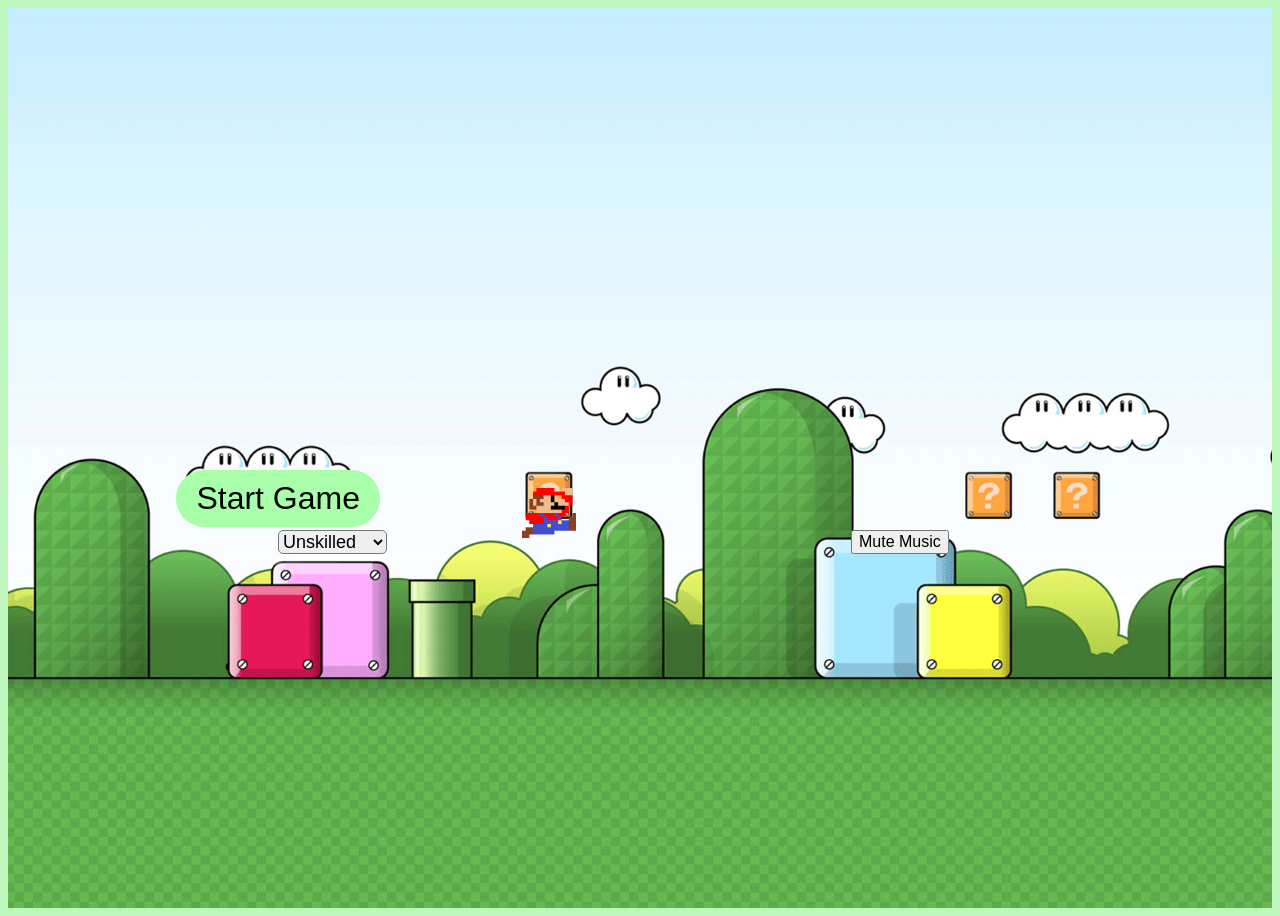
==== index.html @ 12404a28 "new push" ====
<!DOCTYPE htm1>
<html lang="en">
  <head>
    <link rel="preconnect" href="https://fonts.googleapis.com" />
    <link rel="preconnect" href="https://fonts.gstatic.com" crossorigin />
    <link
      href="https://fonts.googleapis.com/css2?family=Merriweather:ital,opsz,wght@0,18..144,300..900;1,18..144,300..900&display=swap"
      rel="stylesheet"
    />
    <title>Hoppy Mario</title>
    <link rel="stylesheet" href="style.css" />
    <script src="script.js" defer></script>
    <link rel="icon" type="image/png" href="assets/Web Icon.png"/>
  </head>
  <body>
    <div id="game_container">
      
      <div id="bird"></div>
      <div id="score"></div>
    </div>
    <button id="start-btn" onclick="onStartButtonClick()">Start Game</button>
    <button id="mute-btn">Mute Music</button>
    <select id="difficulty-select">
      <option value="unskilled">Unskilled</option>
      <option value="mid">Mid</option>
      <option value="skilled">Skilled</option>
      <option value="impossible">Impossible</option>
        </select>
  </body>
</html>
---- style.css ----
body {
  background-color: rgb(189, 247, 189);
  font-family: "Merriweather", serif;
  font-size: xx-large;
}

span{
  margin: 10px;
  color: #ffffff;
}
.button {
  background-color: rgb(189, 247, 189);
  color: rgb(0, 0, 0);
  font-family: "Merriweather", serif;
}

#game_container {
  position: relative;
  width: 100%;
  height: 100vh;
  margin: 0;
  background: url(assets/Interesting\ Background.png);
  background-size: cover;
}

#bird {
  width: 70px;
  height: 50px;
  position: absolute;
  z-index: 1;
  top: 480px;
  left: 40%;
  background: url("assets/Actually\ Perfect\ Mario.png") no-repeat center center;
  background-size: contain;

  transform-origin: cover;
  transition: transform 0.1 linear;
}

#score {
  position: absolute;
  top: 20px;
  left: 20px;
  color: rgb(0, 0, 0);
  font-size: 48;
  font-family: "Merriweather", serif;
}

#start-btn {
  position: absolute;
  top: 470px;
  right: 900px;
  padding: 10px 20px;
  font-size: 32;
  background-color: rgb(169, 255, 169);
  color: rgb(0, 0, 0);
  border: none;
  border-radius: 160px;
  cursor: pointer;
  margin: auto;
}

#start-btn:hover {
  background-color: rgb(91, 192, 91);
}

.pipe {
position: absolute;
width: 100px;
  background-color: green;
  background: url(assets/OIP.jpg)
}

.top-pipe {
top: 0;
border-bottom: 10px solid darkgreen;
}

.bottom-pipe {
border-top: 10px solid darkgreen
} 

#difficulty-select {
position: absolute;
top: 530px;
right: 893px;
padding: 0px;
font-size: 18px;
border-radius: 5px;
}

#mute-btn {
  position:absolute;
  top: 530px;
  left: 851px;
  font-size: 16px;
}
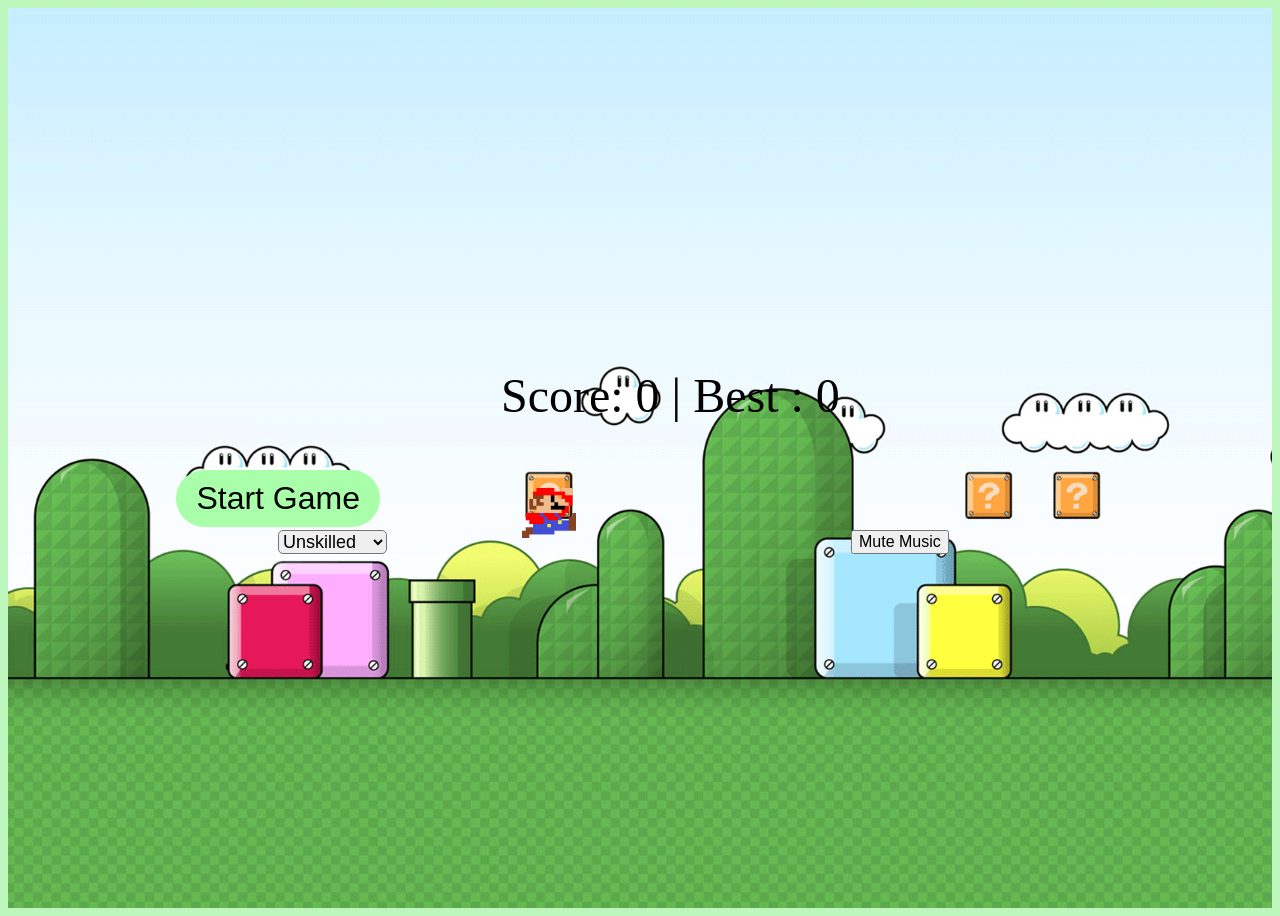
==== commit 7a5372e4: "new push" ====
--- a/index.html
+++ b/index.html
@@ -7,7 +7,7 @@
       href="https://fonts.googleapis.com/css2?family=Merriweather:ital,opsz,wght@0,18..144,300..900;1,18..144,300..900&display=swap"
       rel="stylesheet"
     />
-    <title>Hoppy Mario</title>
+    <title>Jumpy Mario</title>
     <link rel="stylesheet" href="style.css" />
     <script src="script.js" defer></script>
     <link rel="icon" type="image/png" href="assets/Web Icon.png"/>
@@ -16,7 +16,7 @@
     <div id="game_container">
       
       <div id="bird"></div>
-      <div id="score"></div>
+      <div id="score">Score: 0 | Best : 0</div>
     </div>
     <button id="start-btn" onclick="onStartButtonClick()">Start Game</button>
     <button id="mute-btn">Mute Music</button>
--- a/style.css
+++ b/style.css
@@ -39,8 +39,8 @@
 
 #score {
   position: absolute;
-  top: 20px;
-  left: 20px;
+  top: 40%;
+  left: 39%;
   color: rgb(0, 0, 0);
   font-size: 48;
   font-family: "Merriweather", serif;
